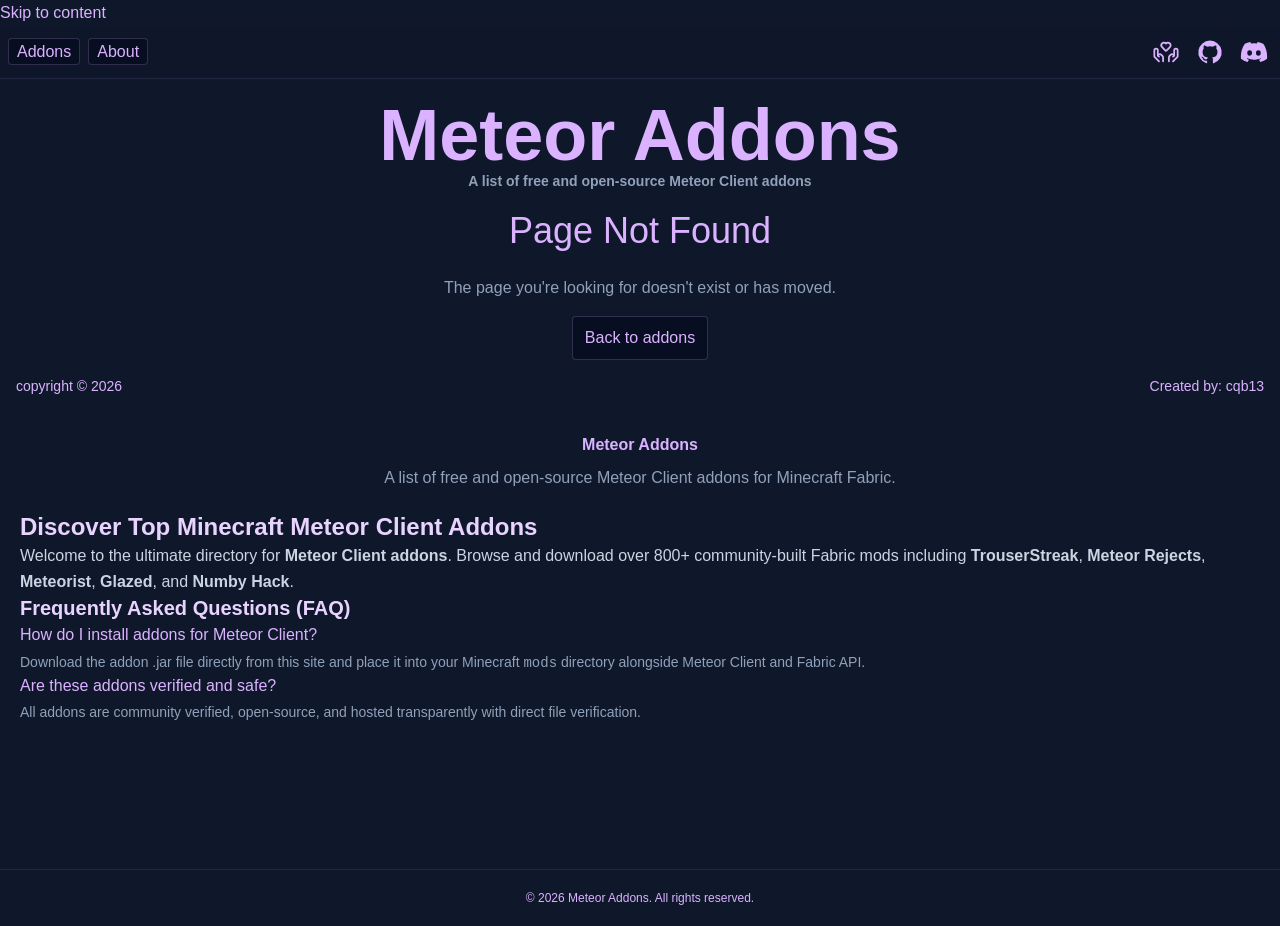
==== index.html @ 549bbc0a "SEO Domination: Complete Meta Tags, JSON-LD Schemas, Sitemap, Robots, PWA & Clean Static Routing" ====
<!doctype html>
<html lang="en">
  <head>
    <!-- Primary Meta Tags -->
    <meta charset="UTF-8" />
    <meta name="viewport" content="width=device-width, initial-scale=1.0, maximum-scale=5.0" />
    <title>Meteor Client Addons &amp; Mods | Download Free Fabric Addons</title>
    <meta name="description" content="Download over 800+ free Meteor Client addons and Minecraft Fabric mods. Direct .jar downloads for TrouserStreak, Meteor Rejects, and more. Download now!" />
    <meta name="keywords" content="meteor addons, meteor client addons, meteor client mods, trouserstreak download, meteor rejects, minecraft fabric utility mods, meteor client download" />
    <meta name="author" content="Meteor Addons" />
    <meta name="robots" content="index, follow, max-image-preview:large, max-snippet:-1, max-video-preview:-1" />
    <meta name="googlebot" content="index, follow" />
    <link rel="canonical" href="https://www.meteoraddons.net/" />

    <!-- Open Graph / Facebook -->
    <meta property="og:type" content="website" />
    <meta property="og:url" content="https://www.meteoraddons.net/" />
    <meta property="og:title" content="Meteor Client Addons &amp; Mods | Download Free Fabric Addons" />
    <meta property="og:description" content="Download over 800+ free Meteor Client addons and Minecraft Fabric mods. Direct .jar downloads for TrouserStreak, Meteor Rejects, and more. Download now!" />
    <meta property="og:image" content="https://www.meteoraddons.net/default-addon-icon.webp" />
    <meta property="og:image:width" content="1200" />
    <meta property="og:image:height" content="630" />
    <meta property="og:site_name" content="Meteor Addons" />
    <meta property="og:locale" content="en_US" />

    <!-- Twitter Cards -->
    <meta name="twitter:card" content="summary_large_image" />
    <meta name="twitter:url" content="https://www.meteoraddons.net/" />
    <meta name="twitter:title" content="Meteor Client Addons &amp; Mods | Download Free Fabric Addons" />
    <meta name="twitter:description" content="Download over 800+ free Meteor Client addons and Minecraft Fabric mods. Direct .jar downloads for TrouserStreak, Meteor Rejects, and more. Download now!" />
    <meta name="twitter:image" content="https://www.meteoraddons.net/default-addon-icon.webp" />

    <!-- Performance & Preconnect -->
    <link rel="preconnect" href="https://raw.githubusercontent.com" crossorigin />
    <link rel="dns-prefetch" href="https://raw.githubusercontent.com" />

    <!-- Favicon & PWA Manifest -->
    <link rel="icon" type="image/svg+xml" href="./favicon.svg" />
    <link rel="shortcut icon" href="./favicon.svg" />
    <link rel="apple-touch-icon" href="./default-addon-icon.webp" />
    <link rel="manifest" href="./site.webmanifest" />
    <meta name="theme-color" content="#d8b4fe" />

    <!-- Schema 1: Organization -->
    <script type="application/ld+json">
    {
      "@context": "https://schema.org",
      "@type": "Organization",
      "name": "Meteor Addons",
      "url": "https://www.meteoraddons.net/",
      "logo": "https://www.meteoraddons.net/default-addon-icon.webp",
      "description": "Discover and download the best free Minecraft Fabric Meteor Client addons and mods, verified and open-source with direct .jar downloads."
    }
    </script>

    <!-- Schema 2: WebSite with SearchAction -->
    <script type="application/ld+json">
    {
      "@context": "https://schema.org",
      "@type": "WebSite",
      "name": "Meteor Addons",
      "url": "https://www.meteoraddons.net/",
      "potentialAction": {
        "@type": "SearchAction",
        "target": "https://www.meteoraddons.net/?q={search_term_string}",
        "query-input": "required name=search_term_string"
      }
    }
    </script>

    <!-- Schema 3: SoftwareApplication -->
    <script type="application/ld+json">
    {
      "@context": "https://schema.org",
      "@type": "SoftwareApplication",
      "name": "Meteor Addons Directory",
      "operatingSystem": "Windows, macOS, Linux",
      "applicationCategory": "GameApplication, UtilitiesApplication",
      "offers": {
        "@type": "Offer",
        "price": "0",
        "priceCurrency": "USD"
      },
      "aggregateRating": {
        "@type": "AggregateRating",
        "ratingValue": "4.9",
        "ratingCount": "15420",
        "bestRating": "5"
      },
      "downloadUrl": "https://www.meteoraddons.net/"
    }
    </script>

    <!-- Schema 4: FAQPage -->
    <script type="application/ld+json">
    {
      "@context": "https://schema.org",
      "@type": "FAQPage",
      "mainEntity": [
        {
          "@type": "Question",
          "name": "What are Meteor Client addons?",
          "acceptedAnswer": {
            "@type": "Answer",
            "text": "Meteor Client addons are custom Fabric mods designed to extend the capabilities of the Meteor Client for Minecraft. They add specialized modules, base-hunting tools, combat utilities, griefing modules, and automation features."
          }
        },
        {
          "@type": "Question",
          "name": "How do I install Meteor Client addons?",
          "acceptedAnswer": {
            "@type": "Answer",
            "text": "To install a Meteor addon, download the corresponding .jar file from Meteor Addons and drop it into your Minecraft .minecraft/mods folder alongside Fabric Loader and Meteor Client."
          }
        },
        {
          "@type": "Question",
          "name": "Where can I download TrouserStreak and Meteor Rejects?",
          "acceptedAnswer": {
            "@type": "Answer",
            "text": "You can download direct .jar files for TrouserStreak, Meteor Rejects, Meteorist, Numby Hack, and hundreds of other addons directly on Meteor Addons at https://www.meteoraddons.net/."
          }
        },
        {
          "@type": "Question",
          "name": "Are Meteor Client addons free and open-source?",
          "acceptedAnswer": {
            "@type": "Answer",
            "text": "Yes, all Meteor addons featured in this directory are 100% free and open-source, maintained by community developers across GitHub."
          }
        }
      ]
    }
    </script>

    <!-- Application Bundle & Styles -->
    <script type="module" src="./js/config.js"></script>
    <script type="module" crossorigin src="./assets/app.js"></script>
    <link rel="stylesheet" crossorigin href="./assets/index-CbfBxRqb.css">
  </head>
  <body class="bg-slate-900 text-purple-300 min-h-screen">
    <a href="#app" class="sr-only focus:not-sr-only focus:absolute focus:z-50 focus:p-4 focus:bg-purple-900 focus:text-white">Skip to content</a>
    <div id="app" class="bg-slate-900 text-purple-300 min-h-screen flex flex-col">
      <!-- Semantic SEO Fallback Content for Web Crawlers (Googlebot / Bingbot) -->
      <header role="banner" class="p-5 text-center">
        <h1 class="text-5xl font-bold tracking-tight text-purple-300">Meteor Addons</h1>
        <p class="text-slate-400 mt-2">A list of free and open-source Meteor Client addons for Minecraft Fabric.</p>
      </header>
      <main role="main" class="px-5 py-8 max-w-4xl mx-auto flex-1">
        <section class="mb-8">
          <h2 class="text-2xl font-bold text-purple-200 mb-3">Discover Top Minecraft Meteor Client Addons</h2>
          <p class="text-slate-300 leading-relaxed mb-4">
            Welcome to the ultimate directory for <strong>Meteor Client addons</strong>. Browse and download over 800+ community-built Fabric mods including <strong>TrouserStreak</strong>, <strong>Meteor Rejects</strong>, <strong>Meteorist</strong>, <strong>Glazed</strong>, and <strong>Numby Hack</strong>.
          </p>
        </section>
        <section class="mb-8">
          <h2 class="text-xl font-bold text-purple-200 mb-3">Frequently Asked Questions (FAQ)</h2>
          <div class="space-y-4">
            <div>
              <h3 class="font-semibold text-purple-300">How do I install addons for Meteor Client?</h3>
              <p class="text-slate-400 text-sm mt-1">Download the addon .jar file directly from this site and place it into your Minecraft <code>mods</code> directory alongside Meteor Client and Fabric API.</p>
            </div>
            <div>
              <h3 class="font-semibold text-purple-300">Are these addons verified and safe?</h3>
              <p class="text-slate-400 text-sm mt-1">All addons are community verified, open-source, and hosted transparently with direct file verification.</p>
            </div>
          </div>
        </section>
      </main>
      <footer role="contentinfo" class="p-5 text-center text-xs text-slate-500 border-t border-purple-300/10">
        <p>&copy; 2026 Meteor Addons. All rights reserved.</p>
      </footer>
    </div>
  </body>
</html>
---- assets/index-CbfBxRqb.css ----
/*! tailwindcss v4.1.17 | MIT License | https://tailwindcss.com */@layer properties{@supports (((-webkit-hyphens:none)) and (not (margin-trim:inline))) or ((-moz-orient:inline) and (not (color:rgb(from red r g b)))){*,:before,:after,::backdrop{--tw-translate-x:0;--tw-translate-y:0;--tw-translate-z:0;--tw-rotate-x:initial;--tw-rotate-y:initial;--tw-rotate-z:initial;--tw-skew-x:initial;--tw-skew-y:initial;--tw-border-style:solid;--tw-leading:initial;--tw-font-weight:initial;--tw-tracking:initial;--tw-shadow:0 0 #0000;--tw-shadow-color:initial;--tw-shadow-alpha:100%;--tw-inset-shadow:0 0 #0000;--tw-inset-shadow-color:initial;--tw-inset-shadow-alpha:100%;--tw-ring-color:initial;--tw-ring-shadow:0 0 #0000;--tw-inset-ring-color:initial;--tw-inset-ring-shadow:0 0 #0000;--tw-ring-inset:initial;--tw-ring-offset-width:0px;--tw-ring-offset-color:#fff;--tw-ring-offset-shadow:0 0 #0000;--tw-outline-style:solid;--tw-blur:initial;--tw-brightness:initial;--tw-contrast:initial;--tw-grayscale:initial;--tw-hue-rotate:initial;--tw-invert:initial;--tw-opacity:initial;--tw-saturate:initial;--tw-sepia:initial;--tw-drop-shadow:initial;--tw-drop-shadow-color:initial;--tw-drop-shadow-alpha:100%;--tw-drop-shadow-size:initial;--tw-backdrop-blur:initial;--tw-backdrop-brightness:initial;--tw-backdrop-contrast:initial;--tw-backdrop-grayscale:initial;--tw-backdrop-hue-rotate:initial;--tw-backdrop-invert:initial;--tw-backdrop-opacity:initial;--tw-backdrop-saturate:initial;--tw-backdrop-sepia:initial;--tw-duration:initial;--tw-ease:initial}}}@layer theme{:root,:host{--font-sans:ui-sans-serif,system-ui,sans-serif,"Apple Color Emoji","Segoe UI Emoji","Segoe UI Symbol","Noto Color Emoji";--font-mono:ui-monospace,SFMono-Regular,Menlo,Monaco,Consolas,"Liberation Mono","Courier New",monospace;--color-red-400:oklch(70.4% .191 22.216);--color-red-600:oklch(57.7% .245 27.325);--color-red-700:oklch(50.5% .213 27.518);--color-orange-800:oklch(47% .157 37.304);--color-yellow-800:oklch(47.6% .114 61.907);--color-green-600:oklch(62.7% .194 149.214);--color-emerald-800:oklch(43.2% .095 166.913);--color-cyan-800:oklch(45% .085 224.283);--color-purple-200:oklch(90.2% .063 306.703);--color-purple-300:oklch(82.7% .119 306.383);--color-purple-400:oklch(71.4% .203 305.504);--color-rose-800:oklch(45.5% .188 13.697);--color-slate-300:oklch(86.9% .022 252.894);--color-slate-400:oklch(70.4% .04 256.788);--color-slate-600:oklch(44.6% .043 257.281);--color-slate-900:oklch(20.8% .042 265.755);--color-slate-950:oklch(12.9% .042 264.695);--color-gray-300:oklch(87.2% .01 258.338);--color-gray-400:oklch(70.7% .022 261.325);--color-white:#fff;--spacing:.25rem;--text-xs:.75rem;--text-xs--line-height:calc(1/.75);--text-sm:.875rem;--text-sm--line-height:calc(1.25/.875);--text-lg:1.125rem;--text-lg--line-height:calc(1.75/1.125);--text-xl:1.25rem;--text-xl--line-height:calc(1.75/1.25);--text-2xl:1.5rem;--text-2xl--line-height:calc(2/1.5);--text-4xl:2.25rem;--text-4xl--line-height:calc(2.5/2.25);--text-5xl:3rem;--text-5xl--line-height:1;--text-7xl:4.5rem;--text-7xl--line-height:1;--font-weight-medium:500;--font-weight-bold:700;--tracking-wider:.05em;--leading-tight:1.25;--ease-in-out:cubic-bezier(.4,0,.2,1);--animate-spin:spin 1s linear infinite;--blur-lg:16px;--blur-2xl:40px;--blur-3xl:64px;--default-transition-duration:.15s;--default-transition-timing-function:cubic-bezier(.4,0,.2,1);--default-font-family:var(--font-sans);--default-mono-font-family:var(--font-mono)}}@layer base{*,:after,:before,::backdrop{box-sizing:border-box;border:0 solid;margin:0;padding:0}::file-selector-button{box-sizing:border-box;border:0 solid;margin:0;padding:0}html,:host{-webkit-text-size-adjust:100%;-moz-tab-size:4;tab-size:4;line-height:1.5;font-family:var(--default-font-family,ui-sans-serif,system-ui,sans-serif,"Apple Color Emoji","Segoe UI Emoji","Segoe UI Symbol","Noto Color Emoji");font-feature-settings:var(--default-font-feature-settings,normal);font-variation-settings:var(--default-font-variation-settings,normal);-webkit-tap-highlight-color:transparent}hr{height:0;color:inherit;border-top-width:1px}abbr:where([title]){-webkit-text-decoration:underline dotted;text-decoration:underline dotted}h1,h2,h3,h4,h5,h6{font-size:inherit;font-weight:inherit}a{color:inherit;-webkit-text-decoration:inherit;text-decoration:inherit}b,strong{font-weight:bolder}code,kbd,samp,pre{font-family:var(--default-mono-font-family,ui-monospace,SFMono-Regular,Menlo,Monaco,Consolas,"Liberation Mono","Courier New",monospace);font-feature-settings:var(--default-mono-font-feature-settings,normal);font-variation-settings:var(--default-mono-font-variation-settings,normal);font-size:1em}small{font-size:80%}sub,sup{vertical-align:baseline;font-size:75%;line-height:0;position:relative}sub{bottom:-.25em}sup{top:-.5em}table{text-indent:0;border-color:inherit;border-collapse:collapse}:-moz-focusring{outline:auto}progress{vertical-align:baseline}summary{display:list-item}ol,ul,menu{list-style:none}img,svg,video,canvas,audio,iframe,embed,object{vertical-align:middle;display:block}img,video{max-width:100%;height:auto}button,input,select,optgroup,textarea{font:inherit;font-feature-settings:inherit;font-variation-settings:inherit;letter-spacing:inherit;color:inherit;opacity:1;background-color:#0000;border-radius:0}::file-selector-button{font:inherit;font-feature-settings:inherit;font-variation-settings:inherit;letter-spacing:inherit;color:inherit;opacity:1;background-color:#0000;border-radius:0}:where(select:is([multiple],[size])) optgroup{font-weight:bolder}:where(select:is([multiple],[size])) optgroup option{padding-inline-start:20px}::file-selector-button{margin-inline-end:4px}::placeholder{opacity:1}@supports (not ((-webkit-appearance:-apple-pay-button))) or (contain-intrinsic-size:1px){::placeholder{color:currentColor}@supports (color:color-mix(in lab,red,red)){::placeholder{color:color-mix(in oklab,currentcolor 50%,transparent)}}}textarea{resize:vertical}::-webkit-search-decoration{-webkit-appearance:none}::-webkit-date-and-time-value{min-height:1lh;text-align:inherit}::-webkit-datetime-edit{display:inline-flex}::-webkit-datetime-edit-fields-wrapper{padding:0}::-webkit-datetime-edit{padding-block:0}::-webkit-datetime-edit-year-field{padding-block:0}::-webkit-datetime-edit-month-field{padding-block:0}::-webkit-datetime-edit-day-field{padding-block:0}::-webkit-datetime-edit-hour-field{padding-block:0}::-webkit-datetime-edit-minute-field{padding-block:0}::-webkit-datetime-edit-second-field{padding-block:0}::-webkit-datetime-edit-millisecond-field{padding-block:0}::-webkit-datetime-edit-meridiem-field{padding-block:0}::-webkit-calendar-picker-indicator{line-height:1}:-moz-ui-invalid{box-shadow:none}button,input:where([type=button],[type=reset],[type=submit]){-webkit-appearance:button;-moz-appearance:button;appearance:button}::file-selector-button{-webkit-appearance:button;-moz-appearance:button;appearance:button}::-webkit-inner-spin-button{height:auto}::-webkit-outer-spin-button{height:auto}[hidden]:where(:not([hidden=until-found])){display:none!important}}@layer components;@layer utilities{.absolute{position:absolute}.fixed{position:fixed}.relative{position:relative}.sticky{position:sticky}.inset-auto{inset:auto}.top-0{top:calc(var(--spacing)*0)}.top-1{top:calc(var(--spacing)*1)}.top-1\/2{top:50%}.top-5{top:calc(var(--spacing)*5)}.right-1{right:calc(var(--spacing)*1)}.right-5{right:calc(var(--spacing)*5)}.bottom-5{bottom:calc(var(--spacing)*5)}.left-0{left:calc(var(--spacing)*0)}.left-1\/2{left:50%}.z-10{z-index:10}.z-50{z-index:50}.m-0{margin:calc(var(--spacing)*0)}.my-1{margin-block:calc(var(--spacing)*1)}.mt-1{margin-top:calc(var(--spacing)*1)}.mt-2{margin-top:calc(var(--spacing)*2)}.mt-4{margin-top:calc(var(--spacing)*4)}.-mr-1{margin-right:calc(var(--spacing)*-1)}.mb-2{margin-bottom:calc(var(--spacing)*2)}.ml-2{margin-left:calc(var(--spacing)*2)}.ml-5{margin-left:calc(var(--spacing)*5)}.line-clamp-1{-webkit-line-clamp:1;-webkit-box-orient:vertical;display:-webkit-box;overflow:hidden}.line-clamp-2{-webkit-line-clamp:2;-webkit-box-orient:vertical;display:-webkit-box;overflow:hidden}.line-clamp-5{-webkit-line-clamp:5;-webkit-box-orient:vertical;display:-webkit-box;overflow:hidden}.block{display:block}.flex{display:flex}.grid{display:grid}.hidden{display:none}.inline{display:inline}.inline-block{display:inline-block}.inline-flex{display:inline-flex}.h-3{height:calc(var(--spacing)*3)}.h-5{height:calc(var(--spacing)*5)}.h-7{height:calc(var(--spacing)*7)}.h-8{height:calc(var(--spacing)*8)}.h-16{height:calc(var(--spacing)*16)}.h-20{height:calc(var(--spacing)*20)}.h-80{height:calc(var(--spacing)*80)}.h-\[88vh\]{height:88vh}.max-h-0{max-height:calc(var(--spacing)*0)}.max-h-48{max-height:calc(var(--spacing)*48)}.max-h-80{max-height:calc(var(--spacing)*80)}.max-h-96{max-height:calc(var(--spacing)*96)}.max-h-\[88vh\]{max-height:88vh}.max-h-\[300px\]{max-height:300px}.min-h-screen{min-height:100vh}.w-1\/2{width:50%}.w-1\/4{width:25%}.w-3{width:calc(var(--spacing)*3)}.w-3\/4{width:75%}.w-3\/5{width:60%}.w-5{width:calc(var(--spacing)*5)}.w-7{width:calc(var(--spacing)*7)}.w-8{width:calc(var(--spacing)*8)}.w-11\/12{width:91.6667%}.w-16{width:calc(var(--spacing)*16)}.w-20{width:calc(var(--spacing)*20)}.w-full{width:100%}.min-w-0{min-width:calc(var(--spacing)*0)}.min-w-2\/12{min-width:16.6667%}.flex-1{flex:1}.flex-none{flex:none}.grow{flex-grow:1}.-translate-x-1\/2{--tw-translate-x: -50% ;translate:var(--tw-translate-x)var(--tw-translate-y)}.-translate-y-1\/2{--tw-translate-y: -50% ;translate:var(--tw-translate-x)var(--tw-translate-y)}.rotate-45{rotate:45deg}.transform{transform:var(--tw-rotate-x,)var(--tw-rotate-y,)var(--tw-rotate-z,)var(--tw-skew-x,)var(--tw-skew-y,)}.animate-\[slideUp_0\.3s_ease-out\]{animation:.3s ease-out slideUp}.animate-spin{animation:var(--animate-spin)}.cursor-pointer{cursor:pointer}.list-disc{list-style-type:disc}.list-none{list-style-type:none}.grid-cols-1{grid-template-columns:repeat(1,minmax(0,1fr))}.flex-col{flex-direction:column}.flex-wrap{flex-wrap:wrap}.items-center{align-items:center}.justify-between{justify-content:space-between}.justify-center{justify-content:center}.gap-0\.5{gap:calc(var(--spacing)*.5)}.gap-1{gap:calc(var(--spacing)*1)}.gap-2{gap:calc(var(--spacing)*2)}.gap-3{gap:calc(var(--spacing)*3)}.gap-4{gap:calc(var(--spacing)*4)}.gap-5{gap:calc(var(--spacing)*5)}.overflow-hidden{overflow:hidden}.overflow-visible{overflow:visible}.overflow-y-auto{overflow-y:auto}.rounded{border-radius:.25rem}.rounded-full{border-radius:3.40282e38px}.border{border-style:var(--tw-border-style);border-width:1px}.border-4{border-style:var(--tw-border-style);border-width:4px}.border-t{border-top-style:var(--tw-border-style);border-top-width:1px}.border-b{border-bottom-style:var(--tw-border-style);border-bottom-width:1px}.border-none{--tw-border-style:none;border-style:none}.border-purple-300{border-color:var(--color-purple-300)}.border-purple-300\/10{border-color:#d9b3ff1a}@supports (color:color-mix(in lab,red,red)){.border-purple-300\/10{border-color:color-mix(in oklab,var(--color-purple-300)10%,transparent)}}.border-purple-300\/20{border-color:#d9b3ff33}@supports (color:color-mix(in lab,red,red)){.border-purple-300\/20{border-color:color-mix(in oklab,var(--color-purple-300)20%,transparent)}}.border-purple-300\/80{border-color:#d9b3ffcc}@supports (color:color-mix(in lab,red,red)){.border-purple-300\/80{border-color:color-mix(in oklab,var(--color-purple-300)80%,transparent)}}.border-t-transparent{border-top-color:#0000}.border-b-purple-300\/10{border-bottom-color:#d9b3ff1a}@supports (color:color-mix(in lab,red,red)){.border-b-purple-300\/10{border-bottom-color:color-mix(in oklab,var(--color-purple-300)10%,transparent)}}.bg-green-600{background-color:var(--color-green-600)}.bg-purple-300\/10{background-color:#d9b3ff1a}@supports (color:color-mix(in lab,red,red)){.bg-purple-300\/10{background-color:color-mix(in oklab,var(--color-purple-300)10%,transparent)}}.bg-purple-300\/30{background-color:#d9b3ff4d}@supports (color:color-mix(in lab,red,red)){.bg-purple-300\/30{background-color:color-mix(in oklab,var(--color-purple-300)30%,transparent)}}.bg-purple-400\/80{background-color:#c07effcc}@supports (color:color-mix(in lab,red,red)){.bg-purple-400\/80{background-color:color-mix(in oklab,var(--color-purple-400)80%,transparent)}}.bg-red-600{background-color:var(--color-red-600)}.bg-slate-900{background-color:var(--color-slate-900)}.bg-slate-900\/80{background-color:#0f172bcc}@supports (color:color-mix(in lab,red,red)){.bg-slate-900\/80{background-color:color-mix(in oklab,var(--color-slate-900)80%,transparent)}}.bg-slate-950{background-color:var(--color-slate-950)}.bg-slate-950\/30{background-color:#0206184d}@supports (color:color-mix(in lab,red,red)){.bg-slate-950\/30{background-color:color-mix(in oklab,var(--color-slate-950)30%,transparent)}}.bg-slate-950\/50{background-color:#02061880}@supports (color:color-mix(in lab,red,red)){.bg-slate-950\/50{background-color:color-mix(in oklab,var(--color-slate-950)50%,transparent)}}.bg-slate-950\/95{background-color:#020618f2}@supports (color:color-mix(in lab,red,red)){.bg-slate-950\/95{background-color:color-mix(in oklab,var(--color-slate-950)95%,transparent)}}.bg-transparent{background-color:#0000}.fill-cyan-800{fill:var(--color-cyan-800)}.fill-emerald-800{fill:var(--color-emerald-800)}.fill-purple-300{fill:var(--color-purple-300)}.fill-purple-400{fill:var(--color-purple-400)}.fill-red-700{fill:var(--color-red-700)}.fill-rose-800{fill:var(--color-rose-800)}.fill-yellow-800{fill:var(--color-yellow-800)}.stroke-orange-800{stroke:var(--color-orange-800)}.stroke-purple-300{stroke:var(--color-purple-300)}.p-0{padding:calc(var(--spacing)*0)}.p-1{padding:calc(var(--spacing)*1)}.p-2{padding:calc(var(--spacing)*2)}.p-3{padding:calc(var(--spacing)*3)}.p-4{padding:calc(var(--spacing)*4)}.p-5{padding:calc(var(--spacing)*5)}.p-10{padding:calc(var(--spacing)*10)}.px-1{padding-inline:calc(var(--spacing)*1)}.px-2{padding-inline:calc(var(--spacing)*2)}.px-3{padding-inline:calc(var(--spacing)*3)}.px-4{padding-inline:calc(var(--spacing)*4)}.px-5{padding-inline:calc(var(--spacing)*5)}.py-1{padding-block:calc(var(--spacing)*1)}.py-2{padding-block:calc(var(--spacing)*2)}.py-20{padding-block:calc(var(--spacing)*20)}.pt-3{padding-top:calc(var(--spacing)*3)}.pr-2{padding-right:calc(var(--spacing)*2)}.pb-0{padding-bottom:calc(var(--spacing)*0)}.pb-2{padding-bottom:calc(var(--spacing)*2)}.pb-4{padding-bottom:calc(var(--spacing)*4)}.pl-5{padding-left:calc(var(--spacing)*5)}.pl-6{padding-left:calc(var(--spacing)*6)}.text-center{text-align:center}.text-left{text-align:left}.font-mono{font-family:var(--font-mono)}.text-2xl{font-size:var(--text-2xl);line-height:var(--tw-leading,var(--text-2xl--line-height))}.text-4xl{font-size:var(--text-4xl);line-height:var(--tw-leading,var(--text-4xl--line-height))}.text-7xl{font-size:var(--text-7xl);line-height:var(--tw-leading,var(--text-7xl--line-height))}.text-lg{font-size:var(--text-lg);line-height:var(--tw-leading,var(--text-lg--line-height))}.text-sm{font-size:var(--text-sm);line-height:var(--tw-leading,var(--text-sm--line-height))}.text-xl{font-size:var(--text-xl);line-height:var(--tw-leading,var(--text-xl--line-height))}.text-xs{font-size:var(--text-xs);line-height:var(--tw-leading,var(--text-xs--line-height))}.leading-tight{--tw-leading:var(--leading-tight);line-height:var(--leading-tight)}.font-bold{--tw-font-weight:var(--font-weight-bold);font-weight:var(--font-weight-bold)}.font-medium{--tw-font-weight:var(--font-weight-medium);font-weight:var(--font-weight-medium)}.tracking-wider{--tw-tracking:var(--tracking-wider);letter-spacing:var(--tracking-wider)}.text-wrap{text-wrap:wrap}.wrap-anywhere{overflow-wrap:anywhere}.\[word-break\:break-word\]{word-break:break-word}.text-ellipsis{text-overflow:ellipsis}.whitespace-nowrap{white-space:nowrap}.whitespace-pre{white-space:pre}.text-gray-300{color:var(--color-gray-300)}.text-gray-400{color:var(--color-gray-400)}.text-purple-200{color:var(--color-purple-200)}.text-purple-300{color:var(--color-purple-300)}.text-purple-300\/70{color:#d9b3ffb3}@supports (color:color-mix(in lab,red,red)){.text-purple-300\/70{color:color-mix(in oklab,var(--color-purple-300)70%,transparent)}}.text-red-400{color:var(--color-red-400)}.text-slate-300{color:var(--color-slate-300)}.text-slate-400{color:var(--color-slate-400)}.text-slate-400\/20{color:#90a1b933}@supports (color:color-mix(in lab,red,red)){.text-slate-400\/20{color:color-mix(in oklab,var(--color-slate-400)20%,transparent)}}.text-slate-600{color:var(--color-slate-600)}.text-white{color:var(--color-white)}.uppercase{text-transform:uppercase}.italic{font-style:italic}.shadow-lg{--tw-shadow:0 10px 15px -3px var(--tw-shadow-color,#0000001a),0 4px 6px -4px var(--tw-shadow-color,#0000001a);box-shadow:var(--tw-inset-shadow),var(--tw-inset-ring-shadow),var(--tw-ring-offset-shadow),var(--tw-ring-shadow),var(--tw-shadow)}.outline{outline-style:var(--tw-outline-style);outline-width:1px}.outline-purple-300\/20{outline-color:#d9b3ff33}@supports (color:color-mix(in lab,red,red)){.outline-purple-300\/20{outline-color:color-mix(in oklab,var(--color-purple-300)20%,transparent)}}.filter{filter:var(--tw-blur,)var(--tw-brightness,)var(--tw-contrast,)var(--tw-grayscale,)var(--tw-hue-rotate,)var(--tw-invert,)var(--tw-saturate,)var(--tw-sepia,)var(--tw-drop-shadow,)}.backdrop-blur-2xl{--tw-backdrop-blur:blur(var(--blur-2xl));-webkit-backdrop-filter:var(--tw-backdrop-blur,)var(--tw-backdrop-brightness,)var(--tw-backdrop-contrast,)var(--tw-backdrop-grayscale,)var(--tw-backdrop-hue-rotate,)var(--tw-backdrop-invert,)var(--tw-backdrop-opacity,)var(--tw-backdrop-saturate,)var(--tw-backdrop-sepia,);backdrop-filter:var(--tw-backdrop-blur,)var(--tw-backdrop-brightness,)var(--tw-backdrop-contrast,)var(--tw-backdrop-grayscale,)var(--tw-backdrop-hue-rotate,)var(--tw-backdrop-invert,)var(--tw-backdrop-opacity,)var(--tw-backdrop-saturate,)var(--tw-backdrop-sepia,)}.backdrop-blur-3xl{--tw-backdrop-blur:blur(var(--blur-3xl));-webkit-backdrop-filter:var(--tw-backdrop-blur,)var(--tw-backdrop-brightness,)var(--tw-backdrop-contrast,)var(--tw-backdrop-grayscale,)var(--tw-backdrop-hue-rotate,)var(--tw-backdrop-invert,)var(--tw-backdrop-opacity,)var(--tw-backdrop-saturate,)var(--tw-backdrop-sepia,);backdrop-filter:var(--tw-backdrop-blur,)var(--tw-backdrop-brightness,)var(--tw-backdrop-contrast,)var(--tw-backdrop-grayscale,)var(--tw-backdrop-hue-rotate,)var(--tw-backdrop-invert,)var(--tw-backdrop-opacity,)var(--tw-backdrop-saturate,)var(--tw-backdrop-sepia,)}.transition-all{transition-property:all;transition-timing-function:var(--tw-ease,var(--default-transition-timing-function));transition-duration:var(--tw-duration,var(--default-transition-duration))}.transition-colors{transition-property:color,background-color,border-color,outline-color,text-decoration-color,fill,stroke,--tw-gradient-from,--tw-gradient-via,--tw-gradient-to;transition-timing-function:var(--tw-ease,var(--default-transition-timing-function));transition-duration:var(--tw-duration,var(--default-transition-duration))}.duration-150{--tw-duration:.15s;transition-duration:.15s}.duration-300{--tw-duration:.3s;transition-duration:.3s}.ease-in-out{--tw-ease:var(--ease-in-out);transition-timing-function:var(--ease-in-out)}.outline-none{--tw-outline-style:none;outline-style:none}.outline-none\!{--tw-outline-style:none!important;outline-style:none!important}.select-none{-webkit-user-select:none;user-select:none}.backdrop\:backdrop-blur-lg::backdrop{--tw-backdrop-blur:blur(var(--blur-lg));-webkit-backdrop-filter:var(--tw-backdrop-blur,)var(--tw-backdrop-brightness,)var(--tw-backdrop-contrast,)var(--tw-backdrop-grayscale,)var(--tw-backdrop-hue-rotate,)var(--tw-backdrop-invert,)var(--tw-backdrop-opacity,)var(--tw-backdrop-saturate,)var(--tw-backdrop-sepia,);backdrop-filter:var(--tw-backdrop-blur,)var(--tw-backdrop-brightness,)var(--tw-backdrop-contrast,)var(--tw-backdrop-grayscale,)var(--tw-backdrop-hue-rotate,)var(--tw-backdrop-invert,)var(--tw-backdrop-opacity,)var(--tw-backdrop-saturate,)var(--tw-backdrop-sepia,)}.focus-within\:border-purple-300\/80:focus-within{border-color:#d9b3ffcc}@supports (color:color-mix(in lab,red,red)){.focus-within\:border-purple-300\/80:focus-within{border-color:color-mix(in oklab,var(--color-purple-300)80%,transparent)}}@media(hover:hover){.hover\:border-purple-300\/50:hover{border-color:#d9b3ff80}@supports (color:color-mix(in lab,red,red)){.hover\:border-purple-300\/50:hover{border-color:color-mix(in oklab,var(--color-purple-300)50%,transparent)}}.hover\:bg-purple-300\/10:hover{background-color:#d9b3ff1a}@supports (color:color-mix(in lab,red,red)){.hover\:bg-purple-300\/10:hover{background-color:color-mix(in oklab,var(--color-purple-300)10%,transparent)}}.hover\:fill-purple-400:hover{fill:var(--color-purple-400)}.hover\:stroke-purple-400:hover{stroke:var(--color-purple-400)}.hover\:text-purple-400:hover{color:var(--color-purple-400)}}.focus\:border-purple-300\/80:focus{border-color:#d9b3ffcc}@supports (color:color-mix(in lab,red,red)){.focus\:border-purple-300\/80:focus{border-color:color-mix(in oklab,var(--color-purple-300)80%,transparent)}}.focus\:outline-none:focus{--tw-outline-style:none;outline-style:none}.active\:border-purple-300\/80:active{border-color:#d9b3ffcc}@supports (color:color-mix(in lab,red,red)){.active\:border-purple-300\/80:active{border-color:color-mix(in oklab,var(--color-purple-300)80%,transparent)}}@media not all and (min-width:80rem){.max-xl\:w-5\/12{width:41.6667%}}@media not all and (min-width:64rem){.max-lg\:w-1\/2{width:50%}.max-lg\:w-4\/5{width:80%}}@media not all and (min-width:48rem){.max-md\:h-\[90vh\]{height:90vh}.max-md\:w-3\/4{width:75%}.max-md\:w-11\/12{width:91.6667%}.max-md\:w-full{width:100%}.max-md\:flex-wrap{flex-wrap:wrap}}@media not all and (min-width:40rem){.max-sm\:h-\[90vh\]{height:90vh}.max-sm\:w-full{width:100%}.max-sm\:text-5xl{font-size:var(--text-5xl);line-height:var(--tw-leading,var(--text-5xl--line-height))}.max-sm\:whitespace-pre-wrap{white-space:pre-wrap}}@media(min-width:48rem){.md\:grid-cols-2{grid-template-columns:repeat(2,minmax(0,1fr))}}@media(min-width:64rem){.lg\:max-h-96{max-height:calc(var(--spacing)*96)}.lg\:grid-cols-3{grid-template-columns:repeat(3,minmax(0,1fr))}}}html,body{background-color:var(--color-slate-900);scrollbar-width:thin;scrollbar-color:#d8b4fe4d #0f172a80;margin:0;padding:0;font-family:-apple-system,BlinkMacSystemFont,Segoe UI,Roboto,Oxygen,Ubuntu,Cantarell,Fira Sans,Droid Sans,Helvetica Neue,sans-serif;font-size:16px;line-height:1.6}body::-webkit-scrollbar{width:8px;height:8px}body::-webkit-scrollbar-track{background:#0f172a80;border-radius:4px}body::-webkit-scrollbar-thumb{background:#d8b4fe4d;border-radius:4px;transition:background .3s}body::-webkit-scrollbar-thumb:hover{background:#d8b4fe80}html{scroll-behavior:smooth;scroll-padding-top:3rem}.custom-scrollbar{scrollbar-width:thin;scrollbar-color:#d8b4fe4d #0f172a80}.custom-scrollbar::-webkit-scrollbar{width:8px;height:8px}.custom-scrollbar::-webkit-scrollbar-track{background:#0f172a80;border-radius:4px}.custom-scrollbar::-webkit-scrollbar-thumb{background:#d8b4fe4d;border-radius:4px;transition:background .3s}.custom-scrollbar::-webkit-scrollbar-thumb:hover{background:#d8b4fe80}@keyframes slideUp{0%{opacity:0;transform:translateY(1rem)}to{opacity:1;transform:translateY(0)}}@property --tw-translate-x{syntax:"*";inherits:false;initial-value:0}@property --tw-translate-y{syntax:"*";inherits:false;initial-value:0}@property --tw-translate-z{syntax:"*";inherits:false;initial-value:0}@property --tw-rotate-x{syntax:"*";inherits:false}@property --tw-rotate-y{syntax:"*";inherits:false}@property --tw-rotate-z{syntax:"*";inherits:false}@property --tw-skew-x{syntax:"*";inherits:false}@property --tw-skew-y{syntax:"*";inherits:false}@property --tw-border-style{syntax:"*";inherits:false;initial-value:solid}@property --tw-leading{syntax:"*";inherits:false}@property --tw-font-weight{syntax:"*";inherits:false}@property --tw-tracking{syntax:"*";inherits:false}@property --tw-shadow{syntax:"*";inherits:false;initial-value:0 0 #0000}@property --tw-shadow-color{syntax:"*";inherits:false}@property --tw-shadow-alpha{syntax:"<percentage>";inherits:false;initial-value:100%}@property --tw-inset-shadow{syntax:"*";inherits:false;initial-value:0 0 #0000}@property --tw-inset-shadow-color{syntax:"*";inherits:false}@property --tw-inset-shadow-alpha{syntax:"<percentage>";inherits:false;initial-value:100%}@property --tw-ring-color{syntax:"*";inherits:false}@property --tw-ring-shadow{syntax:"*";inherits:false;initial-value:0 0 #0000}@property --tw-inset-ring-color{syntax:"*";inherits:false}@property --tw-inset-ring-shadow{syntax:"*";inherits:false;initial-value:0 0 #0000}@property --tw-ring-inset{syntax:"*";inherits:false}@property --tw-ring-offset-width{syntax:"<length>";inherits:false;initial-value:0}@property --tw-ring-offset-color{syntax:"*";inherits:false;initial-value:#fff}@property --tw-ring-offset-shadow{syntax:"*";inherits:false;initial-value:0 0 #0000}@property --tw-outline-style{syntax:"*";inherits:false;initial-value:solid}@property --tw-blur{syntax:"*";inherits:false}@property --tw-brightness{syntax:"*";inherits:false}@property --tw-contrast{syntax:"*";inherits:false}@property --tw-grayscale{syntax:"*";inherits:false}@property --tw-hue-rotate{syntax:"*";inherits:false}@property --tw-invert{syntax:"*";inherits:false}@property --tw-opacity{syntax:"*";inherits:false}@property --tw-saturate{syntax:"*";inherits:false}@property --tw-sepia{syntax:"*";inherits:false}@property --tw-drop-shadow{syntax:"*";inherits:false}@property --tw-drop-shadow-color{syntax:"*";inherits:false}@property --tw-drop-shadow-alpha{syntax:"<percentage>";inherits:false;initial-value:100%}@property --tw-drop-shadow-size{syntax:"*";inherits:false}@property --tw-backdrop-blur{syntax:"*";inherits:false}@property --tw-backdrop-brightness{syntax:"*";inherits:false}@property --tw-backdrop-contrast{syntax:"*";inherits:false}@property --tw-backdrop-grayscale{syntax:"*";inherits:false}@property --tw-backdrop-hue-rotate{syntax:"*";inherits:false}@property --tw-backdrop-invert{syntax:"*";inherits:false}@property --tw-backdrop-opacity{syntax:"*";inherits:false}@property --tw-backdrop-saturate{syntax:"*";inherits:false}@property --tw-backdrop-sepia{syntax:"*";inherits:false}@property --tw-duration{syntax:"*";inherits:false}@property --tw-ease{syntax:"*";inherits:false}@keyframes spin{to{transform:rotate(360deg)}}
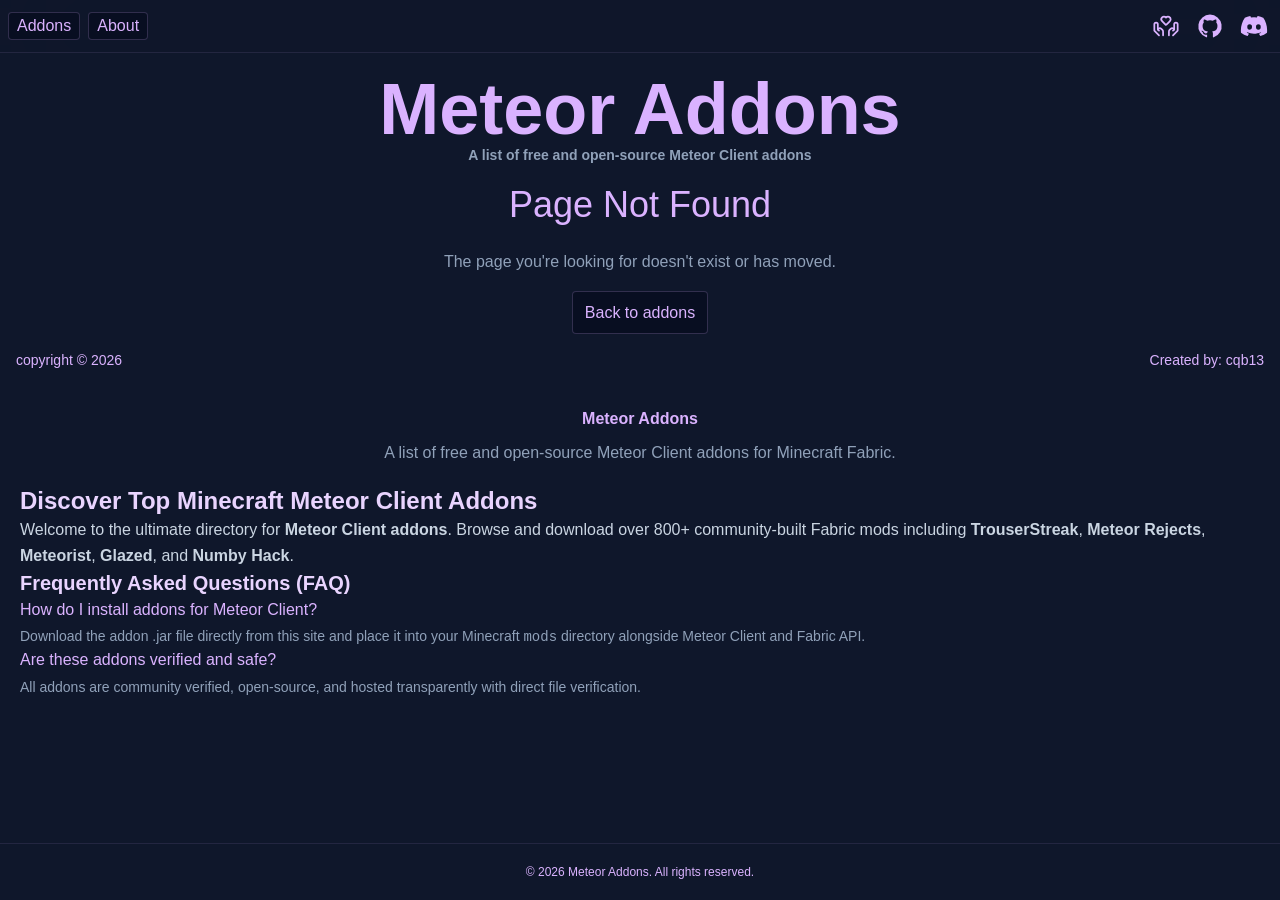
==== commit 958052fb: "Remove visible skip to content link" ====
--- a/index.html
+++ b/index.html
@@ -139,7 +139,6 @@
     <link rel="stylesheet" crossorigin href="./assets/index-CbfBxRqb.css">
   </head>
   <body class="bg-slate-900 text-purple-300 min-h-screen">
-    <a href="#app" class="sr-only focus:not-sr-only focus:absolute focus:z-50 focus:p-4 focus:bg-purple-900 focus:text-white">Skip to content</a>
     <div id="app" class="bg-slate-900 text-purple-300 min-h-screen flex flex-col">
       <!-- Semantic SEO Fallback Content for Web Crawlers (Googlebot / Bingbot) -->
       <header role="banner" class="p-5 text-center">
